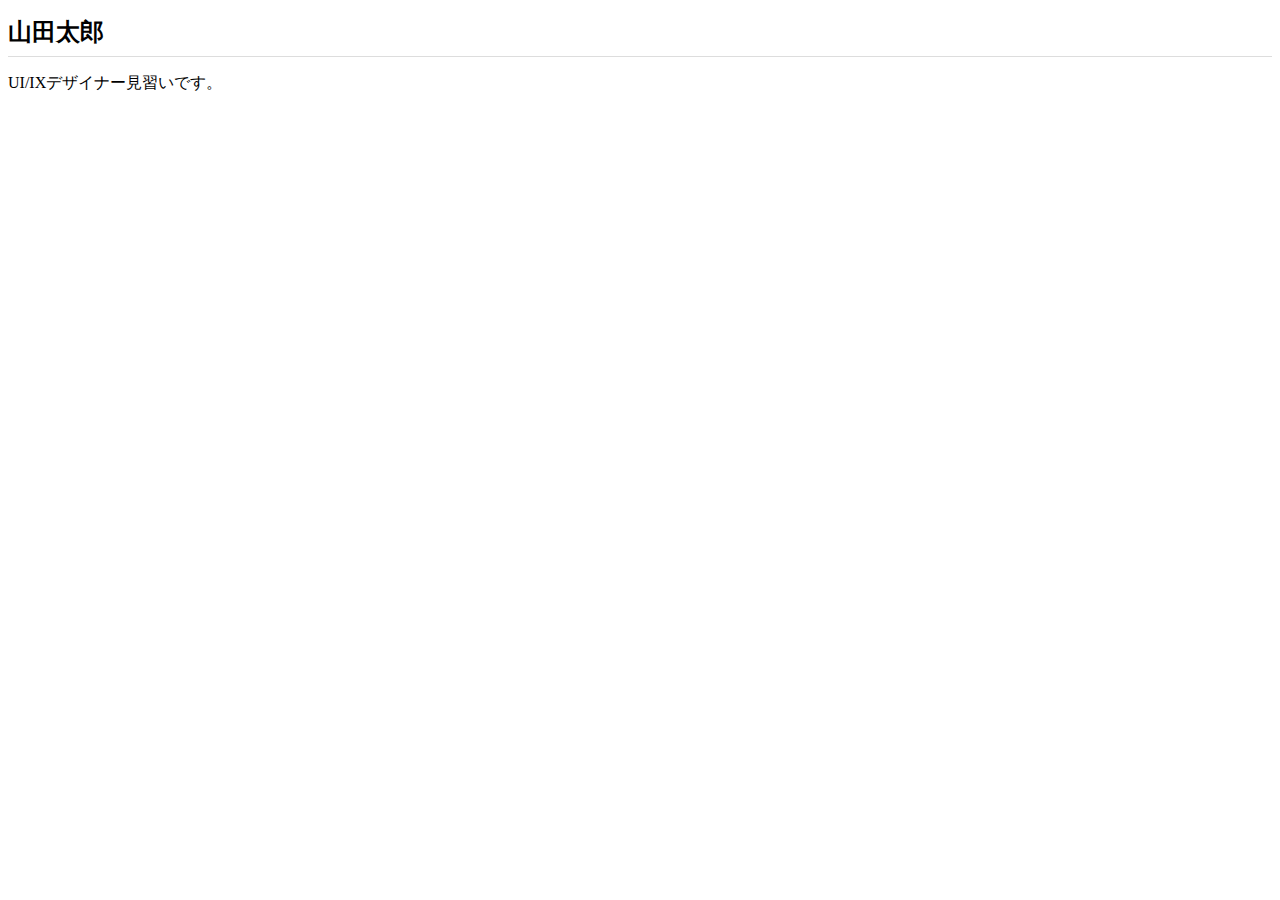
==== index.html @ d64fb321 "Add files via upload" ====
<!DOCTYPE html>
<html lang="ja">
<head>
  <meta charset="UTF-8">
  <title>山田太郎のポートフォリオサイト</title>
  <link rel="stylesheet" href="css/style.css">
</head>
<body>
<h1>山田太郎</h1>
<div>UI/IXデザイナー見習いです。</div>
</body>
</html>
---- css/style.css ----
@charset "utf-8";

h1{
    font-size:24px;
    padding-bottom:8px;
    border-bottom:1px solid #ddd;
}
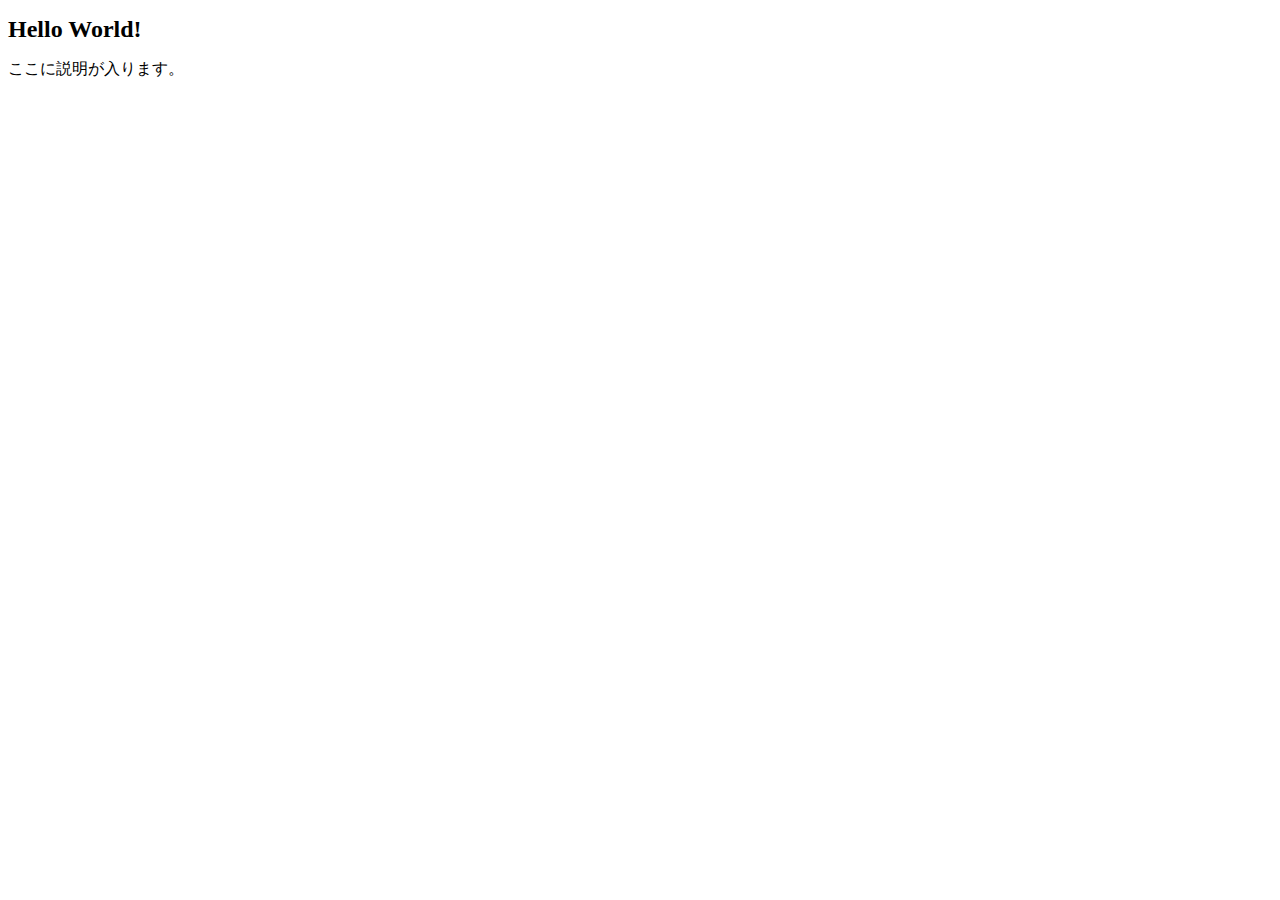
==== commit 2001f27e: "Rename test.html to index.html" ====
--- a/index.html
+++ b/index.html
@@ -2,11 +2,11 @@
 <html lang="ja">
 <head>
   <meta charset="UTF-8">
-  <title>山田太郎のポートフォリオサイト</title>
+  <title>Hellowoldのポートフォリオサイト</title>
   <link rel="stylesheet" href="css/style.css">
 </head>
 <body>
-<h1>山田太郎</h1>
-<div>UI/IXデザイナー見習いです。</div>
+<h1>Hello World!</h1>
+<div>ここに説明が入ります。</div>
 </body>
-</html>+</html>
--- a/css/style.css
+++ b/css/style.css
@@ -2,6 +2,4 @@
 
 h1{
     font-size:24px;
-    padding-bottom:8px;
-    border-bottom:1px solid #ddd;
 }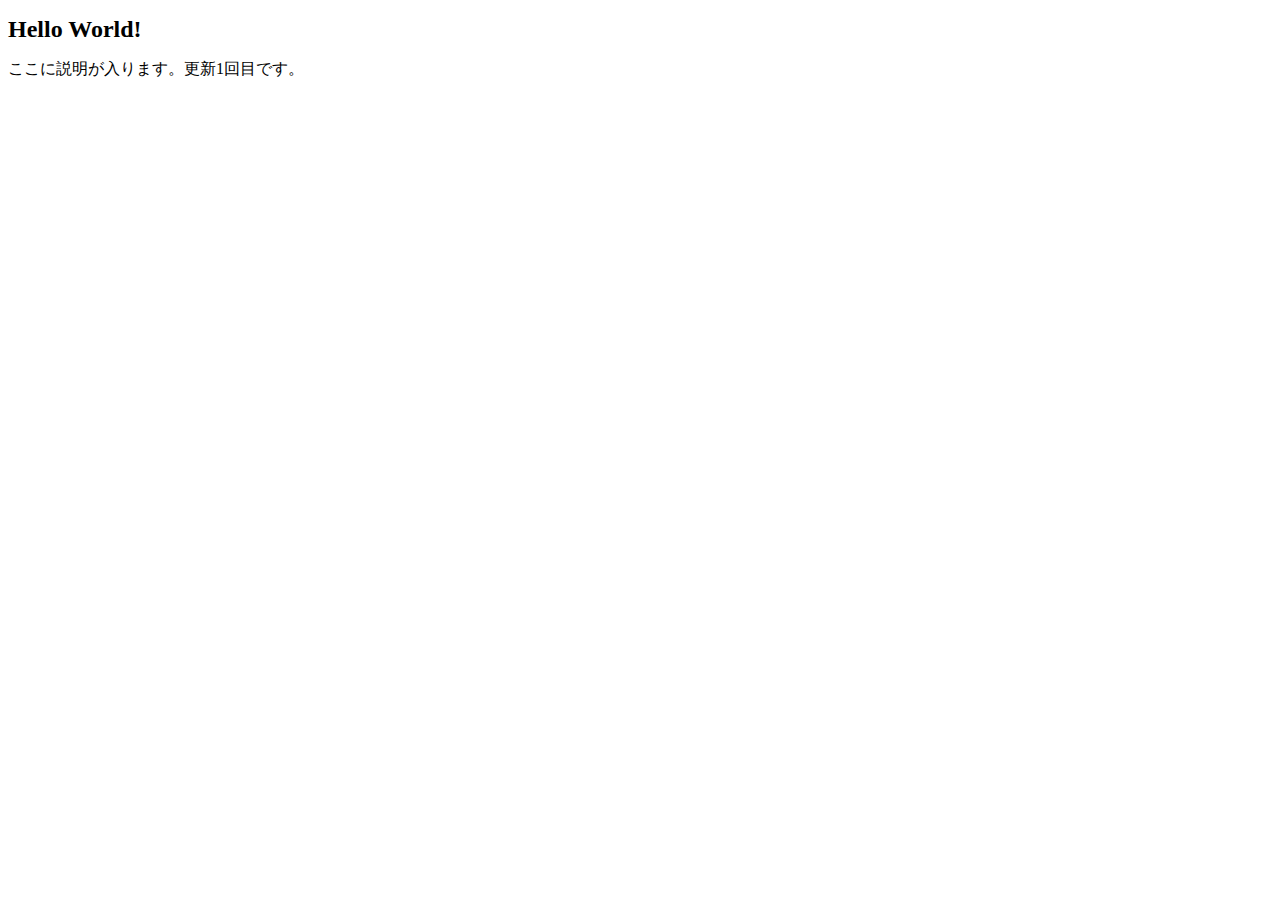
==== commit d9d9795c: "test2月" ====
--- a/index.html
+++ b/index.html
@@ -7,6 +7,6 @@
 </head>
 <body>
 <h1>Hello World!</h1>
-<div>ここに説明が入ります。</div>
+<div>ここに説明が入ります。更新1回目です。</div>
 </body>
-</html>
+</html>